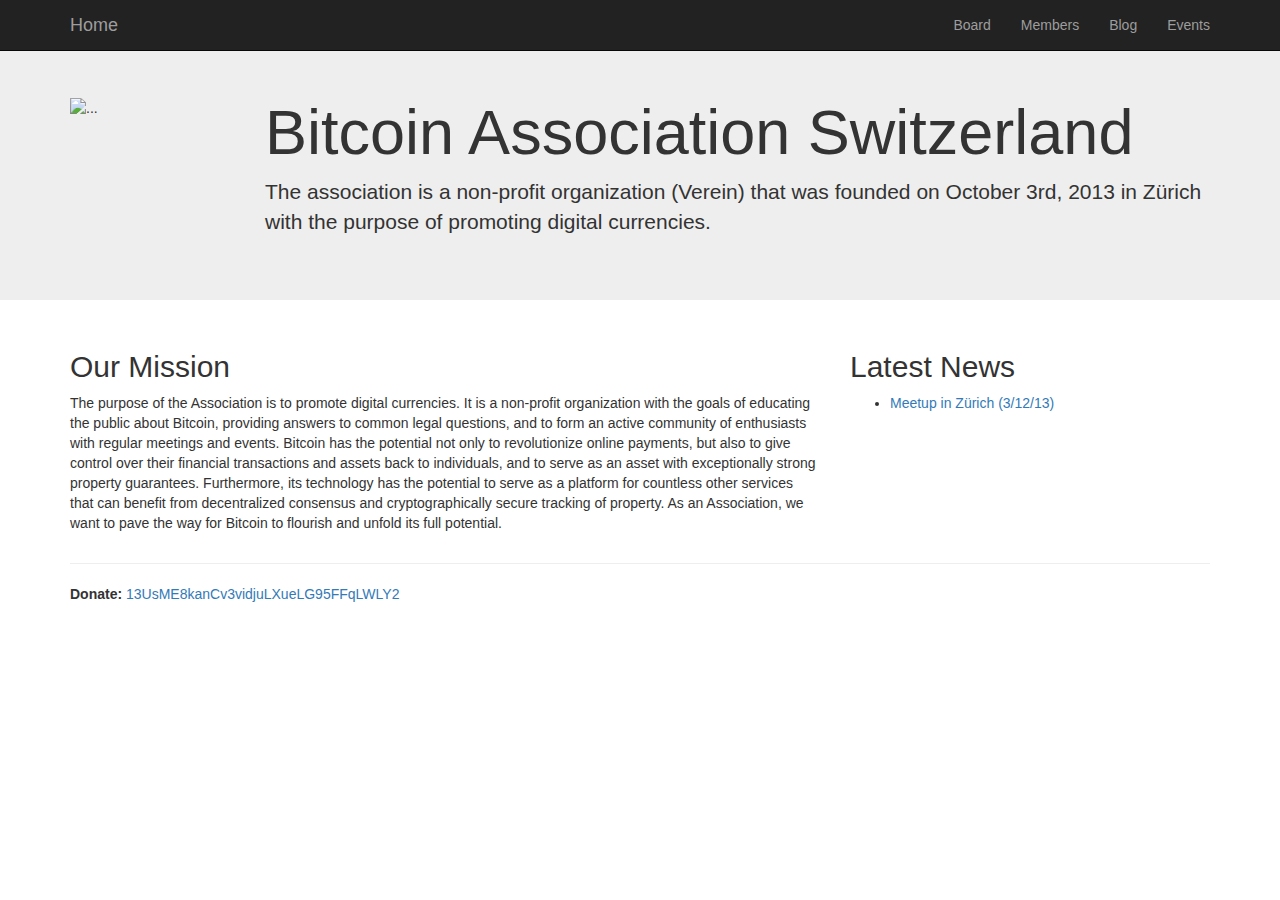
==== index.html @ 85065b42 "Del donate, add link to footer" ====
<!DOCTYPE html>
<html lang="en">
  <head>
    <meta charset="utf-8">
    <meta http-equiv="X-UA-Compatible" content="IE=edge">
    <meta name="viewport" content="width=device-width, initial-scale=1.0">
    <meta name="description" property="og:description" content="">
    <meta property="og:title" content="Swiss Bitcoin Association" />
    <meta property="og:url" content="http://swissbit.ch/">
    <meta property="og:image" content="http://i.imgur.com/k5LT2RE.png" />
    <link rel="author" href="https://plus.google.com/117619289210372570957">

    <title>Home | Bitcoin Association Switzerland</title>

    <link href="http://netdna.bootstrapcdn.com/bootstrap/3.0.2/css/bootstrap.min.css" rel="stylesheet">
    
    <script>
    (function(i,s,o,g,r,a,m){i['GoogleAnalyticsObject']=r;i[r]=i[r]||function(){
    (i[r].q=i[r].q||[]).push(arguments)},i[r].l=1*new Date();a=s.createElement(o),
    m=s.getElementsByTagName(o)[0];a.async=1;a.src=g;m.parentNode.insertBefore(a,m)
    })(window,document,'script','//www.google-analytics.com/analytics.js','ga');

    ga('create', 'UA-42598064-3', 'bitcoinassociation.ch');
    ga('send', 'pageview');

    </script>

    <!-- HTML5 shim and Respond.js IE8 support of HTML5 elements and media queries -->
    <!--[if lt IE 9]>
      <script src="https://oss.maxcdn.com/libs/html5shiv/3.7.0/html5shiv.js"></script>
      <script src="https://oss.maxcdn.com/libs/respond.js/1.3.0/respond.min.js"></script>
    <![endif]-->
  </head>
   <body>
   <style>
     body {
    padding-top: 30px;
    padding-bottom: 20px;
    }
   </style>

    <div class="navbar navbar-inverse navbar-fixed-top" role="navigation">
      <div class="container">
        <div class="navbar-header">
          <button type="button" class="navbar-toggle" data-toggle="collapse" data-target=".navbar-collapse">
            <span class="sr-only">Toggle navigation</span>
            <span class="icon-bar"></span>
            <span class="icon-bar"></span>
            <span class="icon-bar"></span>
          </button>
          <a class="navbar-brand" href="/">Home</a>
        </div>
        <div class="navbar-collapse collapse">
          <ul class="nav navbar-nav navbar-right">
            <li><a href="board.html">Board</a></li>
            <li><a href="members.html">Members</a></li>
            <li><a href="http://bitcoinswitzerland.wordpress.com/">Blog</a></li>
            <li><a href="http://www.meetup.com/Bitcoin-Meetup-Switzerland/">Events</a></li>
          </ul>
        </div>
      </div>
    </div>

    <div class="jumbotron">
      <div class="container">
        <div class="row">
          <div class="col-lg-2 hidden-md hidden-sm hidden-xs">
            <img style="padding-top:20px" src="http://i.imgur.com/k5LT2RE.png" alt="...">
          </div>
          <div class="col-lg-10 col-md-12 col-sm-12 col-xs-12">
            <h1>Bitcoin Association Switzerland</h1>
              <p>The association is a non-profit organization (Verein) that was founded on October 3rd, 2013 in Zürich with the purpose of promoting digital currencies.</p>
          </div>
        </div>
      </div>
    </div>
    <div class="container">
      <div class="row">
        <div class="col-lg-8 col-md-8 col-sm-8">
          <h2>Our Mission</h2>
          <p>The purpose of the Association is to promote digital currencies. It is a non-profit organization with the goals of educating the public about Bitcoin, providing answers to common legal questions, and to form an active community of enthusiasts with regular meetings and events. Bitcoin has the potential not only to revolutionize online payments, but also to give control over their financial transactions and assets back to individuals, and to serve as an asset with exceptionally strong property guarantees. Furthermore, its technology has the potential to serve as a platform for countless other services that can benefit from decentralized consensus and cryptographically secure tracking of property. As an Association, we want to pave the way for Bitcoin to flourish and unfold its full potential.</p>
        </div>
        <div class="col-lg-4 col-md-4 col-sm-4">
          <h2>Latest News</h2>
          <p>
            <ul>
              <li><a href="http://www.meetup.com/Bitcoin-Meetup-Switzerland/events/151246242/">Meetup in Zürich (3/12/13)</a></li>
            </ul>
          </p>
       </div>
      </div>

      <hr>

      <footer>
        <p><strong>Donate:</strong> <a href="bitcoin:13UsME8kanCv3vidjuLXueLG95FFqLWLY2?label=Bitcoin+Association+Switzerland+Donation">13UsME8kanCv3vidjuLXueLG95FFqLWLY2</a></p>
      </footer>
    </div>

    <script src="https://code.jquery.com/jquery-1.10.2.min.js"></script>
    <script src="http://netdna.bootstrapcdn.com/bootstrap/3.0.2/js/bootstrap.min.js"></script>
  </body>
</html>
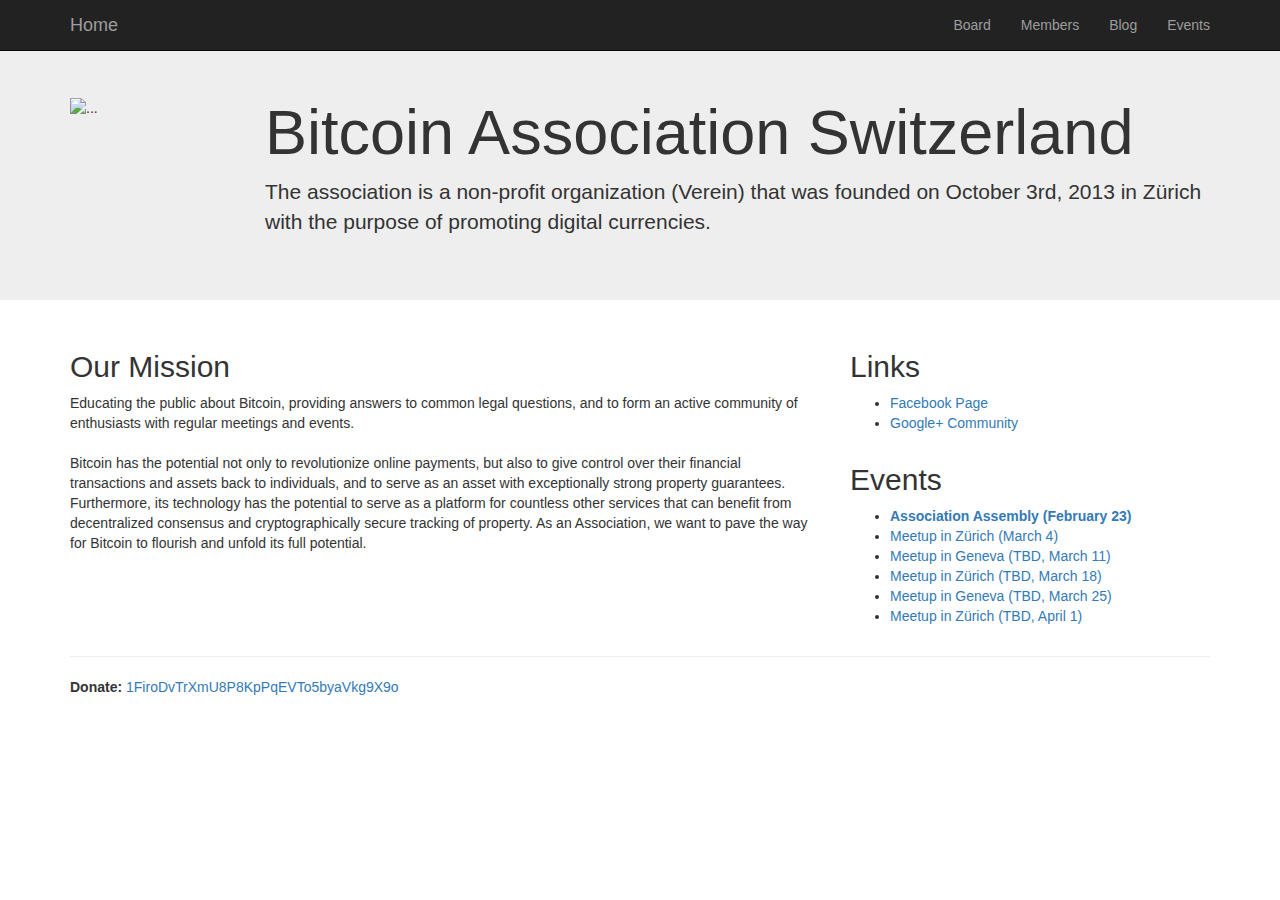
==== commit 7cc5f2ae: "better formatting for mission statement" ====
--- a/index.html
+++ b/index.html
@@ -13,7 +13,7 @@
     <title>Home | Bitcoin Association Switzerland</title>
 
     <link href="http://netdna.bootstrapcdn.com/bootstrap/3.0.2/css/bootstrap.min.css" rel="stylesheet">
-    
+
     <script>
     (function(i,s,o,g,r,a,m){i['GoogleAnalyticsObject']=r;i[r]=i[r]||function(){
     (i[r].q=i[r].q||[]).push(arguments)},i[r].l=1*new Date();a=s.createElement(o),
@@ -78,13 +78,29 @@
       <div class="row">
         <div class="col-lg-8 col-md-8 col-sm-8">
           <h2>Our Mission</h2>
-          <p>The purpose of the Association is to promote digital currencies. It is a non-profit organization with the goals of educating the public about Bitcoin, providing answers to common legal questions, and to form an active community of enthusiasts with regular meetings and events. Bitcoin has the potential not only to revolutionize online payments, but also to give control over their financial transactions and assets back to individuals, and to serve as an asset with exceptionally strong property guarantees. Furthermore, its technology has the potential to serve as a platform for countless other services that can benefit from decentralized consensus and cryptographically secure tracking of property. As an Association, we want to pave the way for Bitcoin to flourish and unfold its full potential.</p>
+          <p>Educating the public about Bitcoin, providing answers to common legal questions, and to form an active community of enthusiasts with regular meetings and events. <br><br>
+
+          Bitcoin has the potential not only to revolutionize online payments, but also to give control over their financial transactions and assets back to individuals, and to serve as an asset with exceptionally strong property guarantees. Furthermore, its technology has the potential to serve as a platform for countless other services that can benefit from decentralized consensus and cryptographically secure tracking of property. As an Association, we want to pave the way for Bitcoin to flourish and unfold its full potential.</p>
         </div>
         <div class="col-lg-4 col-md-4 col-sm-4">
-          <h2>Latest News</h2>
+          <h2>Links</h2>
           <p>
             <ul>
-              <li><a href="http://www.meetup.com/Bitcoin-Meetup-Switzerland/events/151246242/">Meetup in Zürich (3/12/13)</a></li>
+              <li><a href="https://www.facebook.com/pages/Bitcoin-Swiss-Association/358819444262609">Facebook Page</a></li>
+              <li><a href="https://plus.google.com/u/0/b/117619289210372570957/communities/113055238568417913658">Google+ Community</a></li>
+            </ul>
+          </p>
+       </div>
+        <div class="col-lg-4 col-md-4 col-sm-4">
+          <h2>Events</h2>
+          <p>
+            <ul>
+              <li><a href="http://www.meetup.com/Bitcoin-Meetup-Switzerland/events/159852512/"><strong>Association Assembly (February 23)</strong></a></li>
+              <li><a href="http://www.meetup.com/Bitcoin-Meetup-Switzerland/events/164533952/">Meetup in Zürich (March 4)</a></li>
+              <li><a href="http://www.meetup.com/Bitcoin-Meetup-Switzerland/">Meetup in Geneva (TBD, March 11)</a></li>
+              <li><a href="http://www.meetup.com/Bitcoin-Meetup-Switzerland/">Meetup in Zürich (TBD, March 18)</a></li>
+              <li><a href="http://www.meetup.com/Bitcoin-Meetup-Switzerland/">Meetup in Geneva (TBD, March 25)</a></li>
+              <li><a href="http://www.meetup.com/Bitcoin-Meetup-Switzerland/">Meetup in Zürich (TBD, April 1)</a></li>
             </ul>
           </p>
        </div>
@@ -93,7 +109,7 @@
       <hr>
 
       <footer>
-        <p><strong>Donate:</strong> <a href="bitcoin:13UsME8kanCv3vidjuLXueLG95FFqLWLY2?label=Bitcoin+Association+Switzerland+Donation">13UsME8kanCv3vidjuLXueLG95FFqLWLY2</a></p>
+        <p><strong>Donate:</strong> <a href="bitcoin:1FiroDvTrXmU8P8KpPqEVTo5byaVkg9X9o?label=Bitcoin+Association+Switzerland+Donation">1FiroDvTrXmU8P8KpPqEVTo5byaVkg9X9o</a></p>
       </footer>
     </div>
 
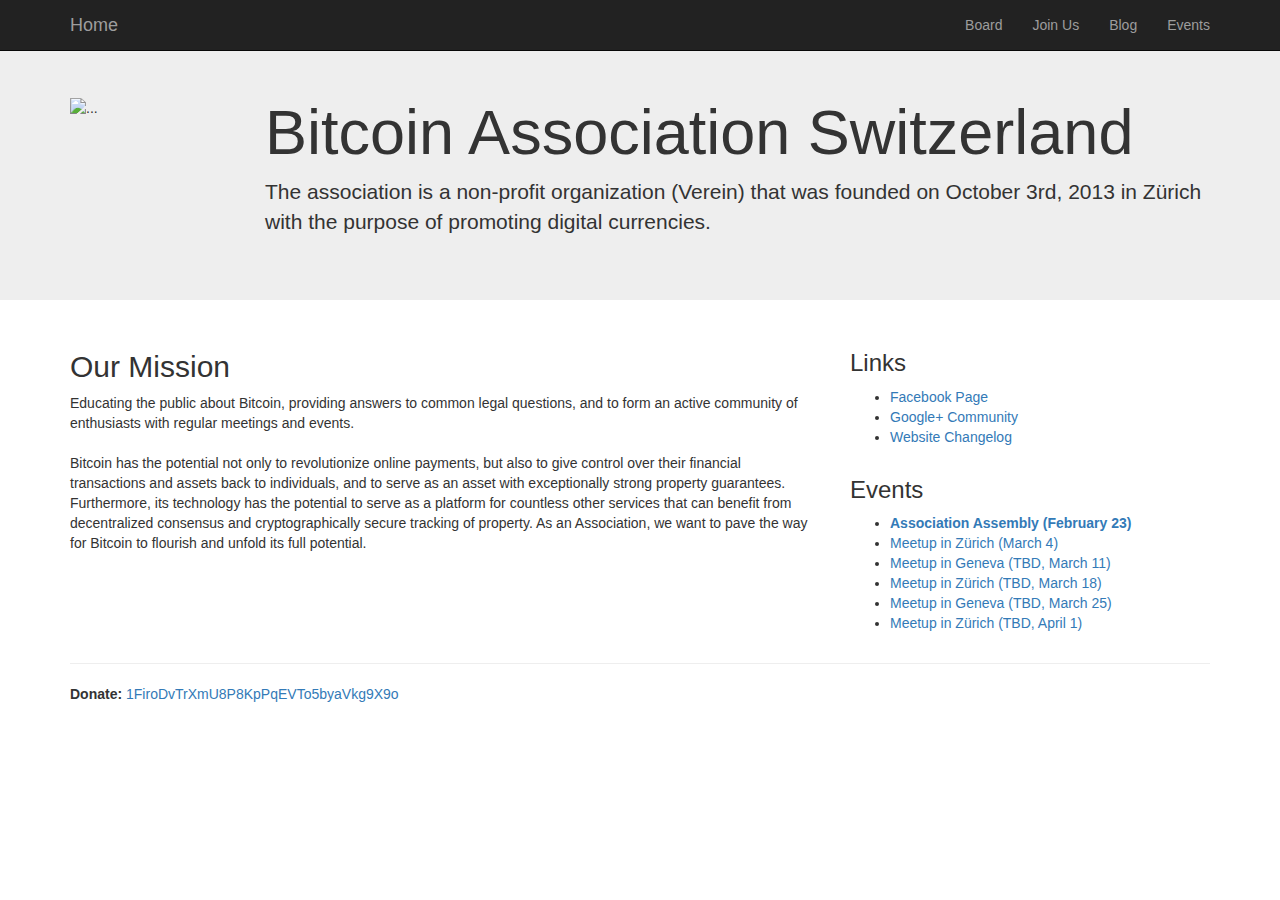
==== commit 8d020323: "Delete members" ====
--- a/index.html
+++ b/index.html
@@ -53,7 +53,7 @@
         <div class="navbar-collapse collapse">
           <ul class="nav navbar-nav navbar-right">
             <li><a href="board.html">Board</a></li>
-            <li><a href="members.html">Members</a></li>
+            <li><a href="join.html">Join Us</a></li>
             <li><a href="http://bitcoinswitzerland.wordpress.com/">Blog</a></li>
             <li><a href="http://www.meetup.com/Bitcoin-Meetup-Switzerland/">Events</a></li>
           </ul>
@@ -83,16 +83,17 @@
           Bitcoin has the potential not only to revolutionize online payments, but also to give control over their financial transactions and assets back to individuals, and to serve as an asset with exceptionally strong property guarantees. Furthermore, its technology has the potential to serve as a platform for countless other services that can benefit from decentralized consensus and cryptographically secure tracking of property. As an Association, we want to pave the way for Bitcoin to flourish and unfold its full potential.</p>
         </div>
         <div class="col-lg-4 col-md-4 col-sm-4">
-          <h2>Links</h2>
+          <h3>Links</h3>
           <p>
             <ul>
               <li><a href="https://www.facebook.com/pages/Bitcoin-Swiss-Association/358819444262609">Facebook Page</a></li>
               <li><a href="https://plus.google.com/u/0/b/117619289210372570957/communities/113055238568417913658">Google+ Community</a></li>
+              <li><a href="https://github.com/swissbit/swissbit.github.io">Website Changelog</a></li>
             </ul>
           </p>
        </div>
         <div class="col-lg-4 col-md-4 col-sm-4">
-          <h2>Events</h2>
+          <h3>Events</h3>
           <p>
             <ul>
               <li><a href="http://www.meetup.com/Bitcoin-Meetup-Switzerland/events/159852512/"><strong>Association Assembly (February 23)</strong></a></li>
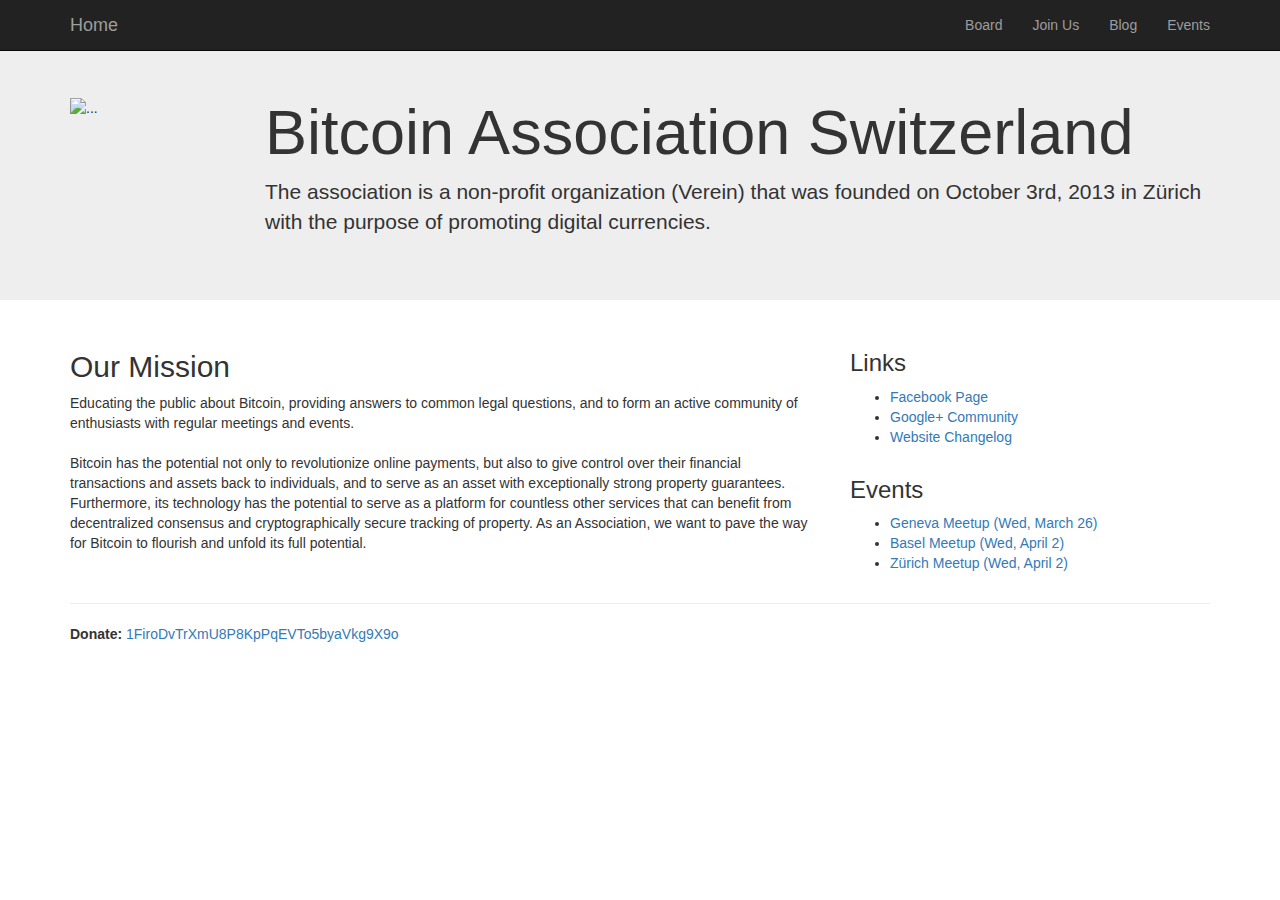
==== commit 8c0a09e0: "changed og:url" ====
--- a/index.html
+++ b/index.html
@@ -6,7 +6,7 @@
     <meta name="viewport" content="width=device-width, initial-scale=1.0">
     <meta name="description" property="og:description" content="">
     <meta property="og:title" content="Swiss Bitcoin Association" />
-    <meta property="og:url" content="http://swissbit.ch/">
+    <meta property="og:url" content="http://bitcoinassociation.ch/">
     <meta property="og:image" content="http://i.imgur.com/k5LT2RE.png" />
     <link rel="author" href="https://plus.google.com/117619289210372570957">
 
@@ -96,12 +96,9 @@
           <h3>Events</h3>
           <p>
             <ul>
-              <li><a href="http://www.meetup.com/Bitcoin-Meetup-Switzerland/events/159852512/"><strong>Association Assembly (February 23)</strong></a></li>
-              <li><a href="http://www.meetup.com/Bitcoin-Meetup-Switzerland/events/164533952/">Meetup in Zürich (March 4)</a></li>
-              <li><a href="http://www.meetup.com/Bitcoin-Meetup-Switzerland/">Meetup in Geneva (TBD, March 11)</a></li>
-              <li><a href="http://www.meetup.com/Bitcoin-Meetup-Switzerland/">Meetup in Zürich (TBD, March 18)</a></li>
-              <li><a href="http://www.meetup.com/Bitcoin-Meetup-Switzerland/">Meetup in Geneva (TBD, March 25)</a></li>
-              <li><a href="http://www.meetup.com/Bitcoin-Meetup-Switzerland/">Meetup in Zürich (TBD, April 1)</a></li>
+              <li><a href="http://www.meetup.com/Bitcoin-Meetup-Switzerland/events/170667602/">Geneva Meetup (Wed, March 26)</a></li>
+              <li><a href="http://www.meetup.com/Bitcoin-Meetup-Switzerland/events/172105132/">Basel Meetup (Wed, April 2)</a></li>
+              <li><a href="http://www.meetup.com/Bitcoin-Meetup-Switzerland/events/172275392/">Zürich Meetup (Wed, April 2)</a></li>
             </ul>
           </p>
        </div>
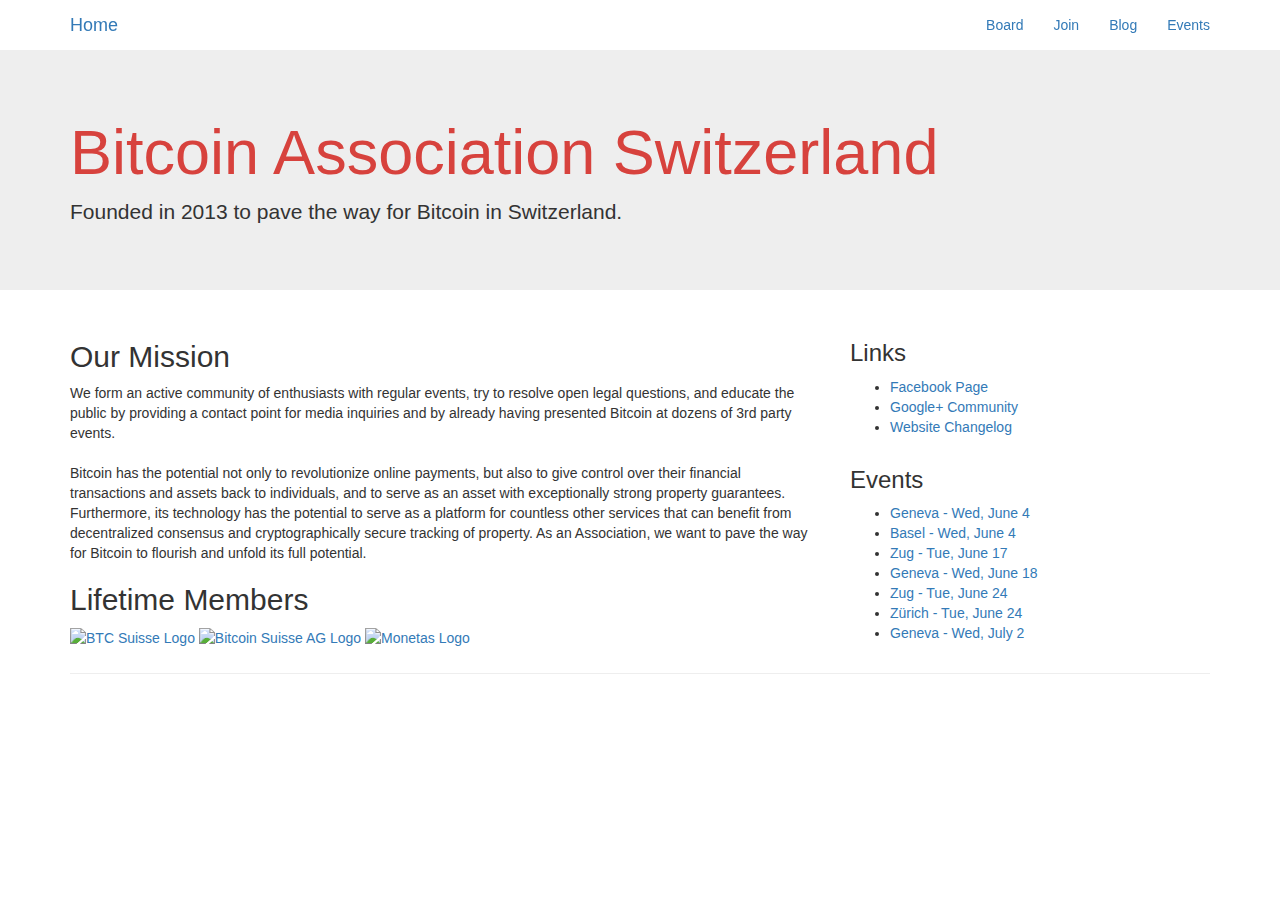
==== commit 6c4f1533: "Update index.html" ====
--- a/index.html
+++ b/index.html
@@ -4,8 +4,7 @@
     <meta charset="utf-8">
     <meta http-equiv="X-UA-Compatible" content="IE=edge">
     <meta name="viewport" content="width=device-width, initial-scale=1.0">
-    <meta name="description" property="og:description" content="">
-    <meta property="og:title" content="Swiss Bitcoin Association" />
+    <meta property="og:title" content="Bitcoin Association Switzerland" />
     <meta property="og:url" content="http://bitcoinassociation.ch/">
     <meta property="og:image" content="http://i.imgur.com/k5LT2RE.png" />
     <link rel="author" href="https://plus.google.com/117619289210372570957">
@@ -13,6 +12,7 @@
     <title>Home | Bitcoin Association Switzerland</title>
 
     <link href="http://netdna.bootstrapcdn.com/bootstrap/3.0.2/css/bootstrap.min.css" rel="stylesheet">
+    <link rel="stylesheet" type="text/css" href="custom.css">
 
     <script>
     (function(i,s,o,g,r,a,m){i['GoogleAnalyticsObject']=r;i[r]=i[r]||function(){
@@ -30,16 +30,11 @@
       <script src="https://oss.maxcdn.com/libs/html5shiv/3.7.0/html5shiv.js"></script>
       <script src="https://oss.maxcdn.com/libs/respond.js/1.3.0/respond.min.js"></script>
     <![endif]-->
+
   </head>
    <body>
-   <style>
-     body {
-    padding-top: 30px;
-    padding-bottom: 20px;
-    }
-   </style>
 
-    <div class="navbar navbar-inverse navbar-fixed-top" role="navigation">
+    <div class="navbar navbar-fixed-top" role="navigation">
       <div class="container">
         <div class="navbar-header">
           <button type="button" class="navbar-toggle" data-toggle="collapse" data-target=".navbar-collapse">
@@ -53,7 +48,7 @@
         <div class="navbar-collapse collapse">
           <ul class="nav navbar-nav navbar-right">
             <li><a href="board.html">Board</a></li>
-            <li><a href="join.html">Join Us</a></li>
+            <li><a href="https://docs.google.com/forms/d/1hFXHu1i4bjWWqiMGesxLn_h616ryGTgZVdteh2PlyvM/viewform">Join</a></li>
             <li><a href="http://bitcoinswitzerland.wordpress.com/">Blog</a></li>
             <li><a href="http://www.meetup.com/Bitcoin-Meetup-Switzerland/">Events</a></li>
           </ul>
@@ -64,12 +59,12 @@
     <div class="jumbotron">
       <div class="container">
         <div class="row">
-          <div class="col-lg-2 hidden-md hidden-sm hidden-xs">
-            <img style="padding-top:20px" src="http://i.imgur.com/k5LT2RE.png" alt="...">
-          </div>
-          <div class="col-lg-10 col-md-12 col-sm-12 col-xs-12">
+          <!-- <div class="col-lg-2 col-md-2 hidden-sm hidden-xs"> -->
+          <!--   <img src="flag.svg" type="image/svg+xml" alt="Swiss Flag"> -->
+          <!-- </div> -->
+          <div class="col-lg-10 col-md-10 col-sm-12 col-xs-12">
             <h1>Bitcoin Association Switzerland</h1>
-              <p>The association is a non-profit organization (Verein) that was founded on October 3rd, 2013 in Zürich with the purpose of promoting digital currencies.</p>
+              <p>Founded in 2013 to pave the way for Bitcoin in Switzerland.</p>
           </div>
         </div>
       </div>
@@ -78,9 +73,13 @@
       <div class="row">
         <div class="col-lg-8 col-md-8 col-sm-8">
           <h2>Our Mission</h2>
-          <p>Educating the public about Bitcoin, providing answers to common legal questions, and to form an active community of enthusiasts with regular meetings and events. <br><br>
+          <p>We form an active community of enthusiasts with regular events, try to resolve open legal questions, and educate the public by providing a contact point for media inquiries and by already having presented Bitcoin at dozens of 3rd party events.<br><br>
 
           Bitcoin has the potential not only to revolutionize online payments, but also to give control over their financial transactions and assets back to individuals, and to serve as an asset with exceptionally strong property guarantees. Furthermore, its technology has the potential to serve as a platform for countless other services that can benefit from decentralized consensus and cryptographically secure tracking of property. As an Association, we want to pave the way for Bitcoin to flourish and unfold its full potential.</p>
+          <h2>Lifetime Members</h2>
+          <a href="http://btcsuisse.ch/"><img src="btcsuisse.gif" alt="BTC Suisse Logo" height="100"></a>
+          <a href="https://bitcoinsuisse.ch/"><img src="bitcoinsuisse.png" alt="Bitcoin Suisse AG Logo" height="100"></a>
+          <a href="http://monetas.net/"><img src="monetas.png" alt="Monetas Logo" height="100"></a>
         </div>
         <div class="col-lg-4 col-md-4 col-sm-4">
           <h3>Links</h3>
@@ -96,19 +95,19 @@
           <h3>Events</h3>
           <p>
             <ul>
-              <li><a href="http://www.meetup.com/Bitcoin-Meetup-Switzerland/events/170667602/">Geneva Meetup (Wed, March 26)</a></li>
-              <li><a href="http://www.meetup.com/Bitcoin-Meetup-Switzerland/events/172105132/">Basel Meetup (Wed, April 2)</a></li>
-              <li><a href="http://www.meetup.com/Bitcoin-Meetup-Switzerland/events/172275392/">Zürich Meetup (Wed, April 2)</a></li>
+              <li><a href="http://www.meetup.com/Bitcoin-Meetup-Switzerland/events/184330102/">Geneva - Wed, June 4</a></li>
+              <li><a href="http://www.meetup.com/Bitcoin-Meetup-Switzerland/events/175835372/">Basel - Wed, June 4</a></li>
+              <li><a href="http://www.meetup.com/Bitcoin-Meetup-Switzerland/events/184731412/">Zug - Tue, June 17</a></li>
+              <li><a href="http://www.meetup.com/Bitcoin-Meetup-Switzerland/events/qmmpfjysjbxb/">Geneva - Wed, June 18</a></li>
+              <li><a href="http://bitcoin.cryptovalley.ch/">Zug - Tue, June 24</a></li>
+              <li><a href="http://www.meetup.com/Bitcoin-Meetup-Switzerland/events/185031202/">Zürich - Tue, June 24</a></li>
+              <li><a href="http://www.meetup.com/Bitcoin-Meetup-Switzerland/events/qmmpfjyskbdb/">Geneva - Wed, July 2</a></li>
             </ul>
           </p>
        </div>
       </div>
 
       <hr>
-
-      <footer>
-        <p><strong>Donate:</strong> <a href="bitcoin:1FiroDvTrXmU8P8KpPqEVTo5byaVkg9X9o?label=Bitcoin+Association+Switzerland+Donation">1FiroDvTrXmU8P8KpPqEVTo5byaVkg9X9o</a></p>
-      </footer>
     </div>
 
     <script src="https://code.jquery.com/jquery-1.10.2.min.js"></script>
--- a/custom.css
+++ b/custom.css
@@ -0,0 +1,9 @@
+body {
+  padding-top: 50px;
+  padding-bottom: 20px;
+}
+
+.jumbotron h1 {
+  color: #D7423D;
+}
+
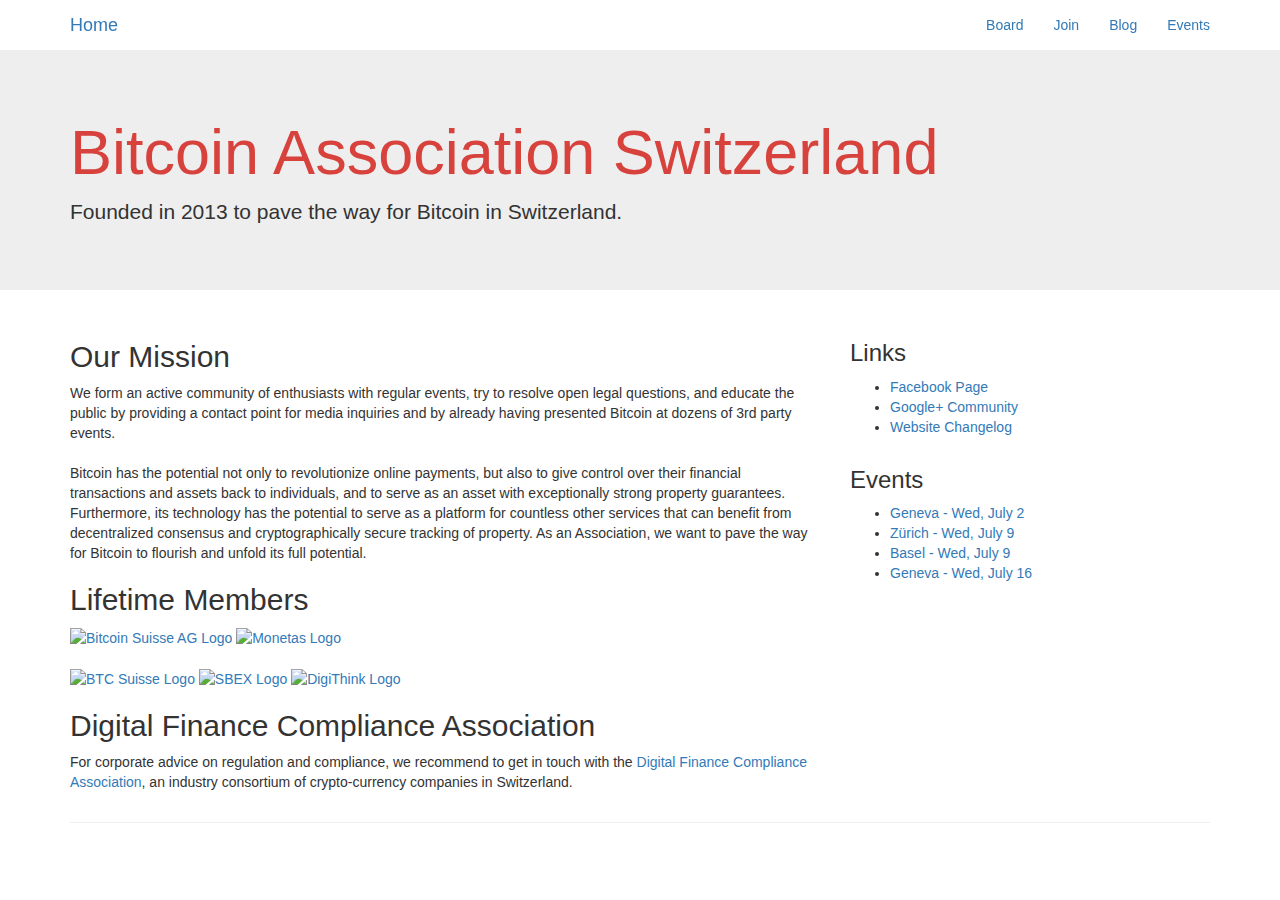
==== commit 400165c3: "test" ====
--- a/index.html
+++ b/index.html
@@ -1,4 +1,4 @@
-<!DOCTYPE html>
+﻿<!DOCTYPE html>
 <html lang="en">
   <head>
     <meta charset="utf-8">
@@ -76,10 +76,18 @@
           <p>We form an active community of enthusiasts with regular events, try to resolve open legal questions, and educate the public by providing a contact point for media inquiries and by already having presented Bitcoin at dozens of 3rd party events.<br><br>
 
           Bitcoin has the potential not only to revolutionize online payments, but also to give control over their financial transactions and assets back to individuals, and to serve as an asset with exceptionally strong property guarantees. Furthermore, its technology has the potential to serve as a platform for countless other services that can benefit from decentralized consensus and cryptographically secure tracking of property. As an Association, we want to pave the way for Bitcoin to flourish and unfold its full potential.</p>
+          
           <h2>Lifetime Members</h2>
-          <a href="http://btcsuisse.ch/"><img src="btcsuisse.gif" alt="BTC Suisse Logo" height="100"></a>
           <a href="https://bitcoinsuisse.ch/"><img src="bitcoinsuisse.png" alt="Bitcoin Suisse AG Logo" height="100"></a>
           <a href="http://monetas.net/"><img src="monetas.png" alt="Monetas Logo" height="100"></a>
+<br>
+<br>
+	  <a href="http://btcsuisse.ch/"><img src="btcsuisse.gif" alt="BTC Suisse Logo" height="100"></a>
+	  <a href="http://sbex.ch//"><img src="sbex.jpg" alt="SBEX Logo" height="100"></a>
+	  <a href="http://digithink.ch/"><img src="digithink.jpg" alt="DigiThink Logo" height="100"></a>
+
+	  <h2>Digital Finance Compliance Association</h2>
+          <p>For corporate advice on regulation and compliance, we recommend to get in touch with the <a href="http://dfca.ch">Digital Finance Compliance Association</a>, an industry consortium of crypto-currency companies in Switzerland.</p>
         </div>
         <div class="col-lg-4 col-md-4 col-sm-4">
           <h3>Links</h3>
@@ -95,13 +103,10 @@
           <h3>Events</h3>
           <p>
             <ul>
-              <li><a href="http://www.meetup.com/Bitcoin-Meetup-Switzerland/events/184330102/">Geneva - Wed, June 4</a></li>
-              <li><a href="http://www.meetup.com/Bitcoin-Meetup-Switzerland/events/175835372/">Basel - Wed, June 4</a></li>
-              <li><a href="http://www.meetup.com/Bitcoin-Meetup-Switzerland/events/184731412/">Zug - Tue, June 17</a></li>
-              <li><a href="http://www.meetup.com/Bitcoin-Meetup-Switzerland/events/qmmpfjysjbxb/">Geneva - Wed, June 18</a></li>
-              <li><a href="http://bitcoin.cryptovalley.ch/">Zug - Tue, June 24</a></li>
-              <li><a href="http://www.meetup.com/Bitcoin-Meetup-Switzerland/events/185031202/">Zürich - Tue, June 24</a></li>
               <li><a href="http://www.meetup.com/Bitcoin-Meetup-Switzerland/events/qmmpfjyskbdb/">Geneva - Wed, July 2</a></li>
+              <li><a href="http://www.meetup.com/Bitcoin-Meetup-Switzerland/events/191456742/">Zürich - Wed, July 9</a></li>
+              <li><a href="http://www.meetup.com/Bitcoin-Meetup-Switzerland/events/187286782/">Basel - Wed, July 9</a></li>
+              <li><a href="http://www.meetup.com/Bitcoin-Meetup-Switzerland/events/190990272/">Geneva - Wed, July 16</a></li>
             </ul>
           </p>
        </div>
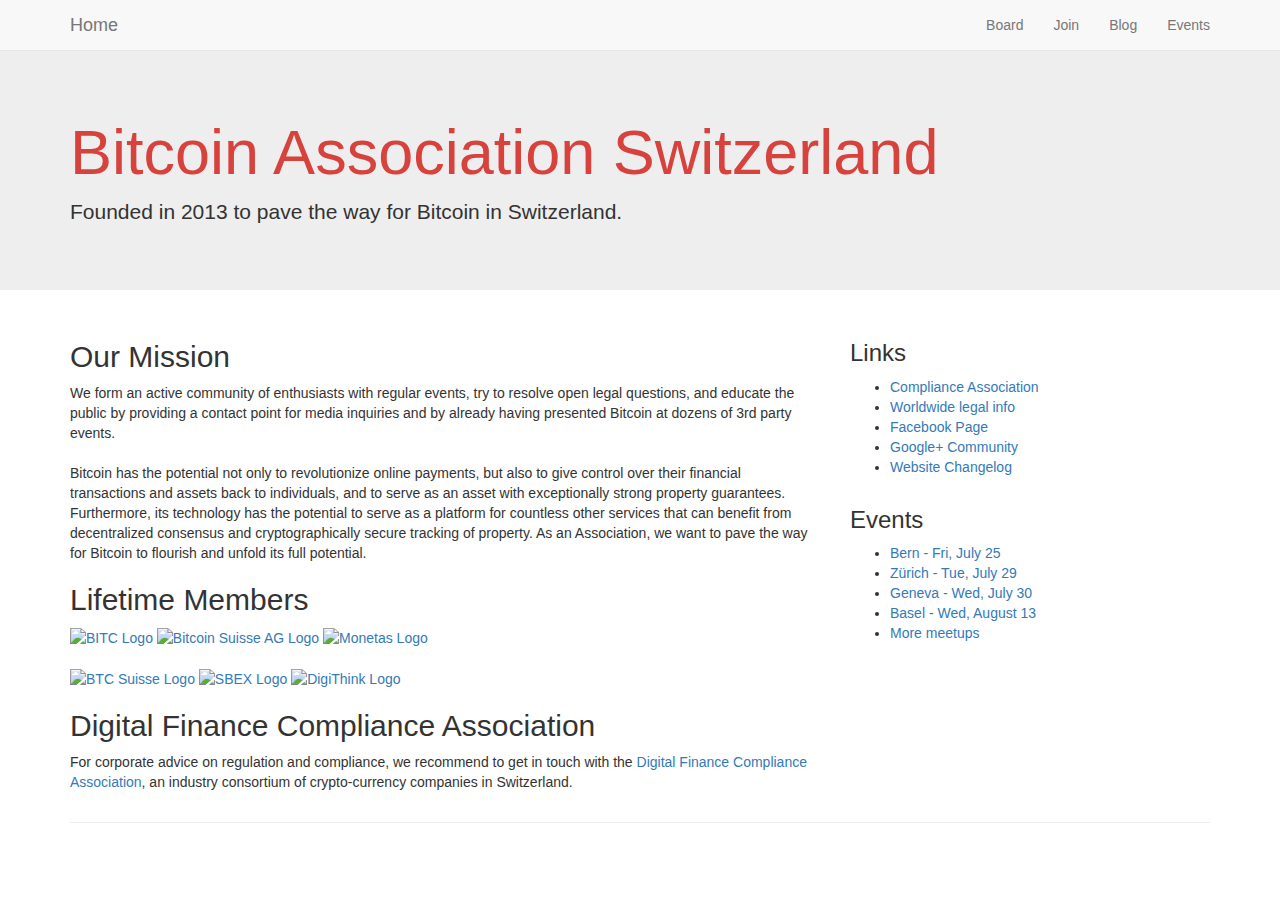
==== commit 9e0dfc4c: "little typo" ====
--- a/index.html
+++ b/index.html
@@ -34,7 +34,7 @@
   </head>
    <body>
 
-    <div class="navbar navbar-fixed-top" role="navigation">
+    <div class="navbar navbar-default navbar-fixed-top" role="navigation">
       <div class="container">
         <div class="navbar-header">
           <button type="button" class="navbar-toggle" data-toggle="collapse" data-target=".navbar-collapse">
@@ -78,40 +78,44 @@
           Bitcoin has the potential not only to revolutionize online payments, but also to give control over their financial transactions and assets back to individuals, and to serve as an asset with exceptionally strong property guarantees. Furthermore, its technology has the potential to serve as a platform for countless other services that can benefit from decentralized consensus and cryptographically secure tracking of property. As an Association, we want to pave the way for Bitcoin to flourish and unfold its full potential.</p>
           
           <h2>Lifetime Members</h2>
+	  <a href="http://bitc.ch/"><img src="bitc.png" alt="BITC Logo" height="100"></a>
           <a href="https://bitcoinsuisse.ch/"><img src="bitcoinsuisse.png" alt="Bitcoin Suisse AG Logo" height="100"></a>
           <a href="http://monetas.net/"><img src="monetas.png" alt="Monetas Logo" height="100"></a>
 <br>
 <br>
 	  <a href="http://btcsuisse.ch/"><img src="btcsuisse.gif" alt="BTC Suisse Logo" height="100"></a>
 	  <a href="http://sbex.ch//"><img src="sbex.jpg" alt="SBEX Logo" height="100"></a>
-	  <a href="http://digithink.ch/"><img src="digithink.jpg" alt="DigiThink Logo" height="100"></a>
-
+	  <a href="http://digithink.ch/"><img src="DigiThink.png" alt="DigiThink Logo" height="100"></a>
 	  <h2>Digital Finance Compliance Association</h2>
           <p>For corporate advice on regulation and compliance, we recommend to get in touch with the <a href="http://dfca.ch">Digital Finance Compliance Association</a>, an industry consortium of crypto-currency companies in Switzerland.</p>
-        </div>
+        </div>    
+
         <div class="col-lg-4 col-md-4 col-sm-4">
           <h3>Links</h3>
           <p>
             <ul>
+              <li><a href="http://dfca.ch">Compliance Association</a></li>
+              <li><a href="http://bitlegal.io/">Worldwide legal info</a></li>
               <li><a href="https://www.facebook.com/pages/Bitcoin-Swiss-Association/358819444262609">Facebook Page</a></li>
               <li><a href="https://plus.google.com/u/0/b/117619289210372570957/communities/113055238568417913658">Google+ Community</a></li>
               <li><a href="https://github.com/swissbit/swissbit.github.io">Website Changelog</a></li>
             </ul>
           </p>
-       </div>
+        </div>
         <div class="col-lg-4 col-md-4 col-sm-4">
           <h3>Events</h3>
           <p>
             <ul>
-              <li><a href="http://www.meetup.com/Bitcoin-Meetup-Switzerland/events/qmmpfjyskbdb/">Geneva - Wed, July 2</a></li>
-              <li><a href="http://www.meetup.com/Bitcoin-Meetup-Switzerland/events/191456742/">Zürich - Wed, July 9</a></li>
-              <li><a href="http://www.meetup.com/Bitcoin-Meetup-Switzerland/events/187286782/">Basel - Wed, July 9</a></li>
-              <li><a href="http://www.meetup.com/Bitcoin-Meetup-Switzerland/events/190990272/">Geneva - Wed, July 16</a></li>
+              <li><a href="http://www.meetup.com/Bitcoin-Meetup-Switzerland/events/194616922/">Bern - Fri, July 25</a></li>
+              <li><a href="http://www.meetup.com/Bitcoin-Meetup-Switzerland/events/191456742/">Zürich - Tue, July 29</a></li>
+              <li><a href="http://www.meetup.com/Bitcoin-Meetup-Switzerland/events/qmmpfjyskbnc/">Geneva - Wed, July 30</a></li>
+              <li><a href="http://www.meetup.com/Bitcoin-Meetup-Switzerland/events/194815492/">Basel - Wed, August 13</a></li>
+              <li><a href="http://www.meetup.com/Bitcoin-Meetup-Switzerland/">More meetups</a></li>
             </ul>
           </p>
-       </div>
+        </div>
+
       </div>
-
       <hr>
     </div>
 
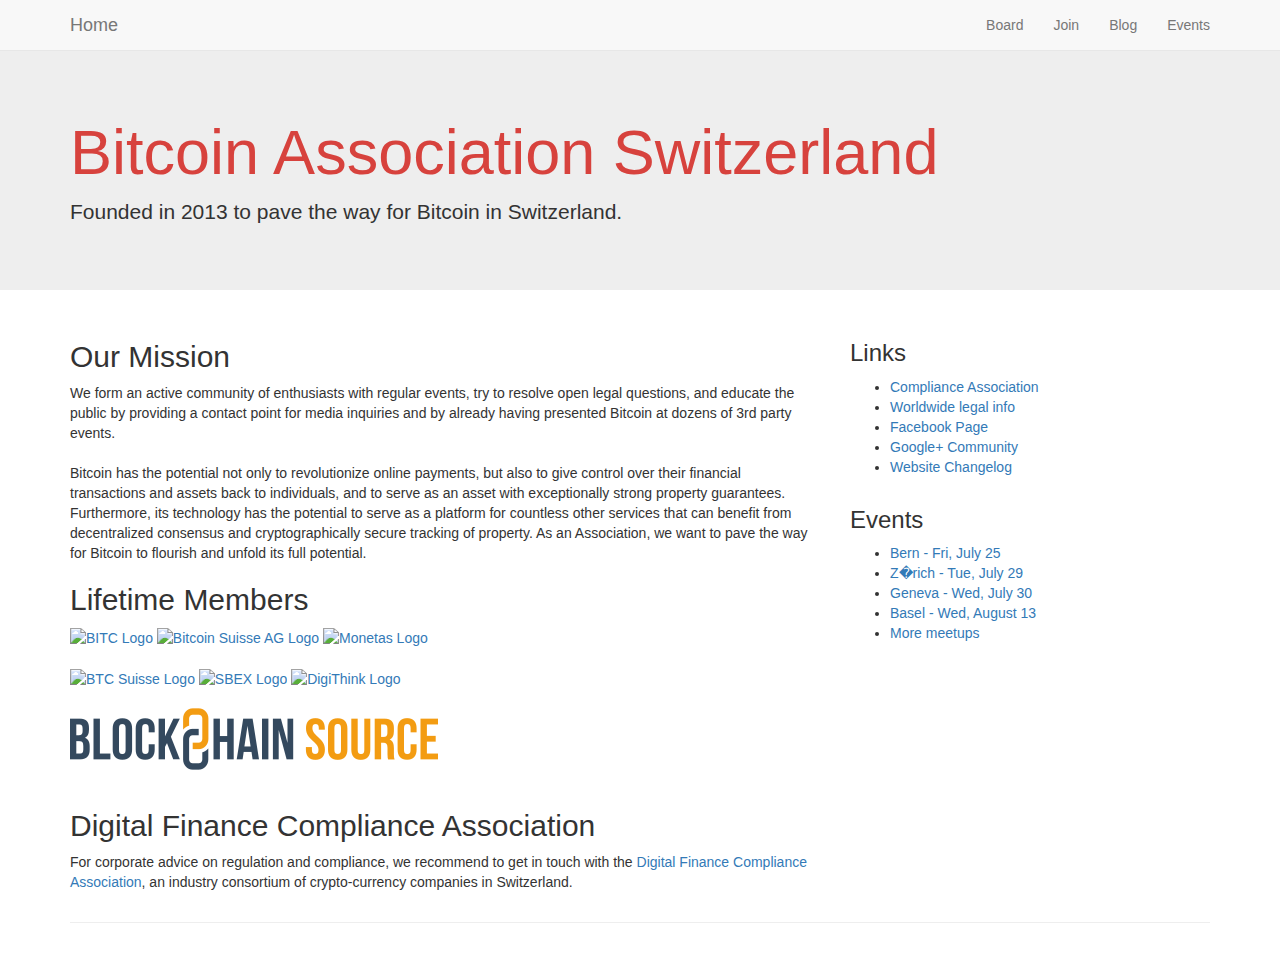
==== commit 25fc19b1: "Add Blockchain Source Logo" ====
--- a/index.html
+++ b/index.html
@@ -1,4 +1,4 @@
-﻿<!DOCTYPE html>
+<!DOCTYPE html>
 <html lang="en">
   <head>
     <meta charset="utf-8">
@@ -81,11 +81,15 @@
 	  <a href="http://bitc.ch/"><img src="bitc.png" alt="BITC Logo" height="100"></a>
           <a href="https://bitcoinsuisse.ch/"><img src="bitcoinsuisse.png" alt="Bitcoin Suisse AG Logo" height="100"></a>
           <a href="http://monetas.net/"><img src="monetas.png" alt="Monetas Logo" height="100"></a>
-<br>
-<br>
+          <br>
+         <br>
 	  <a href="http://btcsuisse.ch/"><img src="btcsuisse.gif" alt="BTC Suisse Logo" height="100"></a>
 	  <a href="http://sbex.ch//"><img src="sbex.jpg" alt="SBEX Logo" height="100"></a>
 	  <a href="http://digithink.ch/"><img src="DigiThink.png" alt="DigiThink Logo" height="100"></a>
+	  <br>
+	  <a href="http://www.blockchainsource.ch/"><img src="BlockchainSource.png" alt="Blockchain Source Logo" height="100"></a>
+	  
+	  <br>
 	  <h2>Digital Finance Compliance Association</h2>
           <p>For corporate advice on regulation and compliance, we recommend to get in touch with the <a href="http://dfca.ch">Digital Finance Compliance Association</a>, an industry consortium of crypto-currency companies in Switzerland.</p>
         </div>    
@@ -107,7 +111,7 @@
           <p>
             <ul>
               <li><a href="http://www.meetup.com/Bitcoin-Meetup-Switzerland/events/194616922/">Bern - Fri, July 25</a></li>
-              <li><a href="http://www.meetup.com/Bitcoin-Meetup-Switzerland/events/191456742/">Zürich - Tue, July 29</a></li>
+              <li><a href="http://www.meetup.com/Bitcoin-Meetup-Switzerland/events/191456742/">Z�rich - Tue, July 29</a></li>
               <li><a href="http://www.meetup.com/Bitcoin-Meetup-Switzerland/events/qmmpfjyskbnc/">Geneva - Wed, July 30</a></li>
               <li><a href="http://www.meetup.com/Bitcoin-Meetup-Switzerland/events/194815492/">Basel - Wed, August 13</a></li>
               <li><a href="http://www.meetup.com/Bitcoin-Meetup-Switzerland/">More meetups</a></li>
